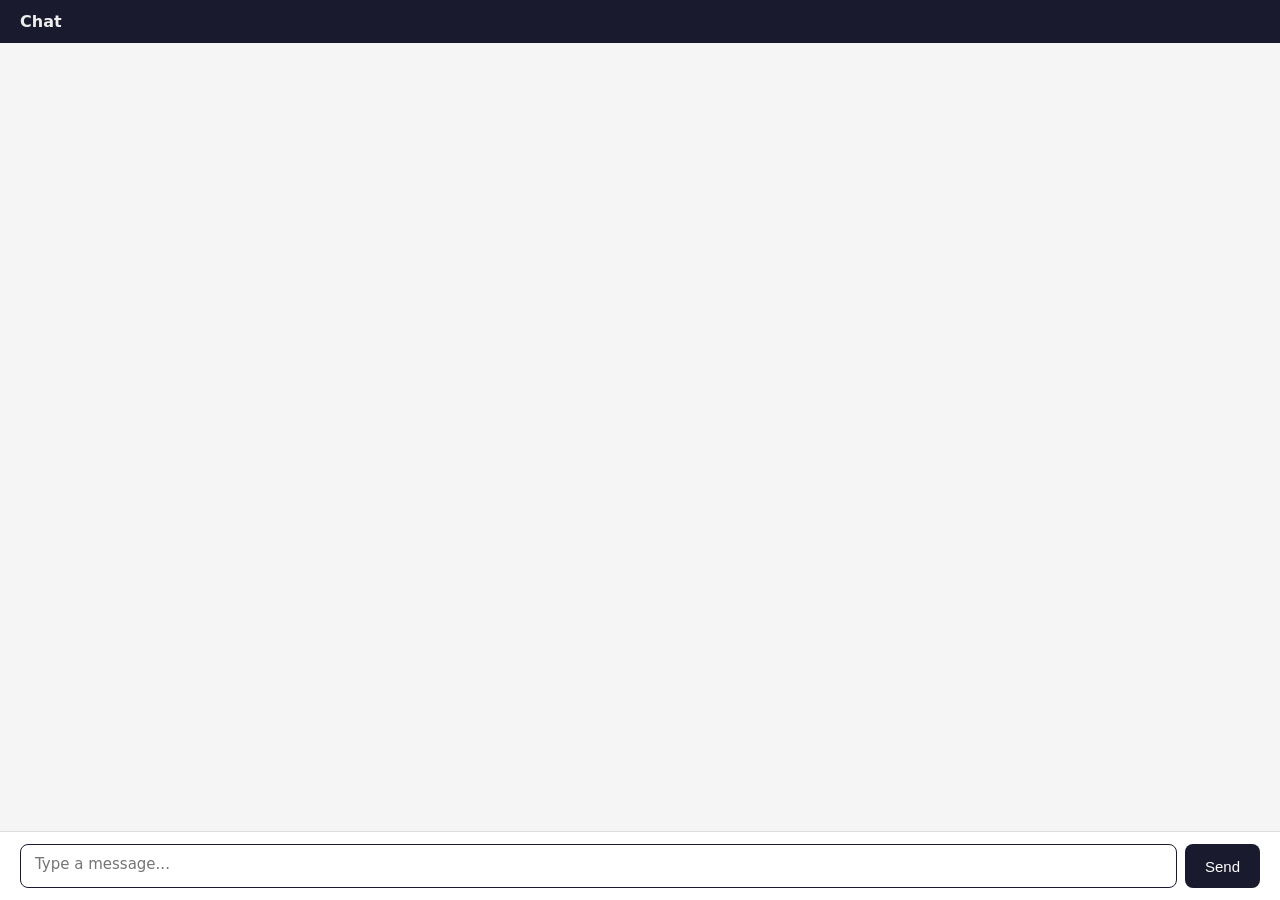
==== index.html @ e5ebfd7b "starting version" ====
<!DOCTYPE html>
<html lang="en">
<head>
<meta charset="UTF-8">
<meta name="viewport" content="width=device-width, initial-scale=1.0">
<title>Chat</title>
<style>
  * { box-sizing: border-box; margin: 0; padding: 0; }

  body {
    font-family: system-ui, -apple-system, sans-serif;
    background: #f5f5f5;
    height: 100vh;
    display: flex;
    flex-direction: column;
  }

  header {
    background: #1a1a2e;
    color: #eee;
    padding: 12px 20px;
    font-size: 16px;
    font-weight: 600;
  }

  #messages {
    flex: 1;
    overflow-y: auto;
    padding: 20px;
    display: flex;
    flex-direction: column;
    gap: 12px;
  }

  .msg {
    max-width: 75%;
    padding: 10px 14px;
    border-radius: 12px;
    line-height: 1.5;
    white-space: pre-wrap;
    word-wrap: break-word;
  }

  .msg.user {
    align-self: flex-end;
    background: #1a1a2e;
    color: #fff;
  }

  .msg.assistant {
    align-self: flex-start;
    background: #fff;
    color: #222;
    border: 1px solid #ddd;
  }

  .msg.error {
    align-self: center;
    background: #fee;
    color: #900;
    border: 1px solid #fcc;
    font-size: 14px;
  }

  .msg.tool-info {
    align-self: center;
    background: #eef6ff;
    color: #456;
    border: 1px solid #cde;
    font-size: 13px;
    max-width: 90%;
  }

  #input-area {
    display: flex;
    gap: 8px;
    padding: 12px 20px;
    background: #fff;
    border-top: 1px solid #ddd;
  }

  #input-area textarea {
    flex: 1;
    padding: 10px 14px;
    border: 1px solid #ccc;
    border-radius: 8px;
    font-size: 15px;
    font-family: inherit;
    resize: none;
    min-height: 44px;
    max-height: 120px;
  }

  #input-area textarea:focus {
    outline: none;
    border-color: #1a1a2e;
  }

  #input-area button {
    padding: 10px 20px;
    background: #1a1a2e;
    color: #fff;
    border: none;
    border-radius: 8px;
    font-size: 15px;
    cursor: pointer;
  }

  #input-area button:disabled {
    opacity: 0.5;
    cursor: not-allowed;
  }

  .typing {
    align-self: flex-start;
    color: #888;
    font-style: italic;
    padding: 8px 14px;
  }
</style>
</head>
<body>

<header>Chat</header>

<div id="messages"></div>

<div id="input-area">
  <textarea id="input" rows="1" placeholder="Type a message..." autofocus></textarea>
  <button id="send">Send</button>
</div>

<script>
const messagesEl = document.getElementById("messages");
const inputEl = document.getElementById("input");
const sendBtn = document.getElementById("send");

// Conversation history sent to the backend
let conversation = [];

function addMessage(role, text) {
  const div = document.createElement("div");
  div.className = "msg " + role;
  div.textContent = text;
  messagesEl.appendChild(div);
  messagesEl.scrollTop = messagesEl.scrollHeight;
}

function showTyping() {
  const div = document.createElement("div");
  div.className = "typing";
  div.id = "typing";
  div.textContent = "Thinking...";
  messagesEl.appendChild(div);
  messagesEl.scrollTop = messagesEl.scrollHeight;
}

function hideTyping() {
  const el = document.getElementById("typing");
  if (el) el.remove();
}

function setEnabled(enabled) {
  sendBtn.disabled = !enabled;
  inputEl.disabled = !enabled;
}

async function sendMessage() {
  const text = inputEl.value.trim();
  if (!text) return;

  inputEl.value = "";
  addMessage("user", text);
  conversation.push({ role: "user", content: text });

  setEnabled(false);
  showTyping();

  try {
    const resp = await fetch("/chat", {
      method: "POST",
      headers: { "Content-Type": "application/json" },
      body: JSON.stringify({ messages: conversation }),
    });

    const data = await resp.json();
    hideTyping();

    if (data.error) {
      addMessage("error", data.error);
    } else {
      const reply = data.reply || "(no response)";
      addMessage("assistant", reply);
      conversation.push({ role: "assistant", content: reply });
    }
  } catch (err) {
    hideTyping();
    addMessage("error", "Connection error: " + err.message);
  }

  setEnabled(true);
  inputEl.focus();
}

sendBtn.addEventListener("click", sendMessage);

inputEl.addEventListener("keydown", (e) => {
  if (e.key === "Enter" && !e.shiftKey) {
    e.preventDefault();
    sendMessage();
  }
});

// Auto-resize textarea
inputEl.addEventListener("input", () => {
  inputEl.style.height = "auto";
  inputEl.style.height = Math.min(inputEl.scrollHeight, 120) + "px";
});
</script>

</body>
</html>
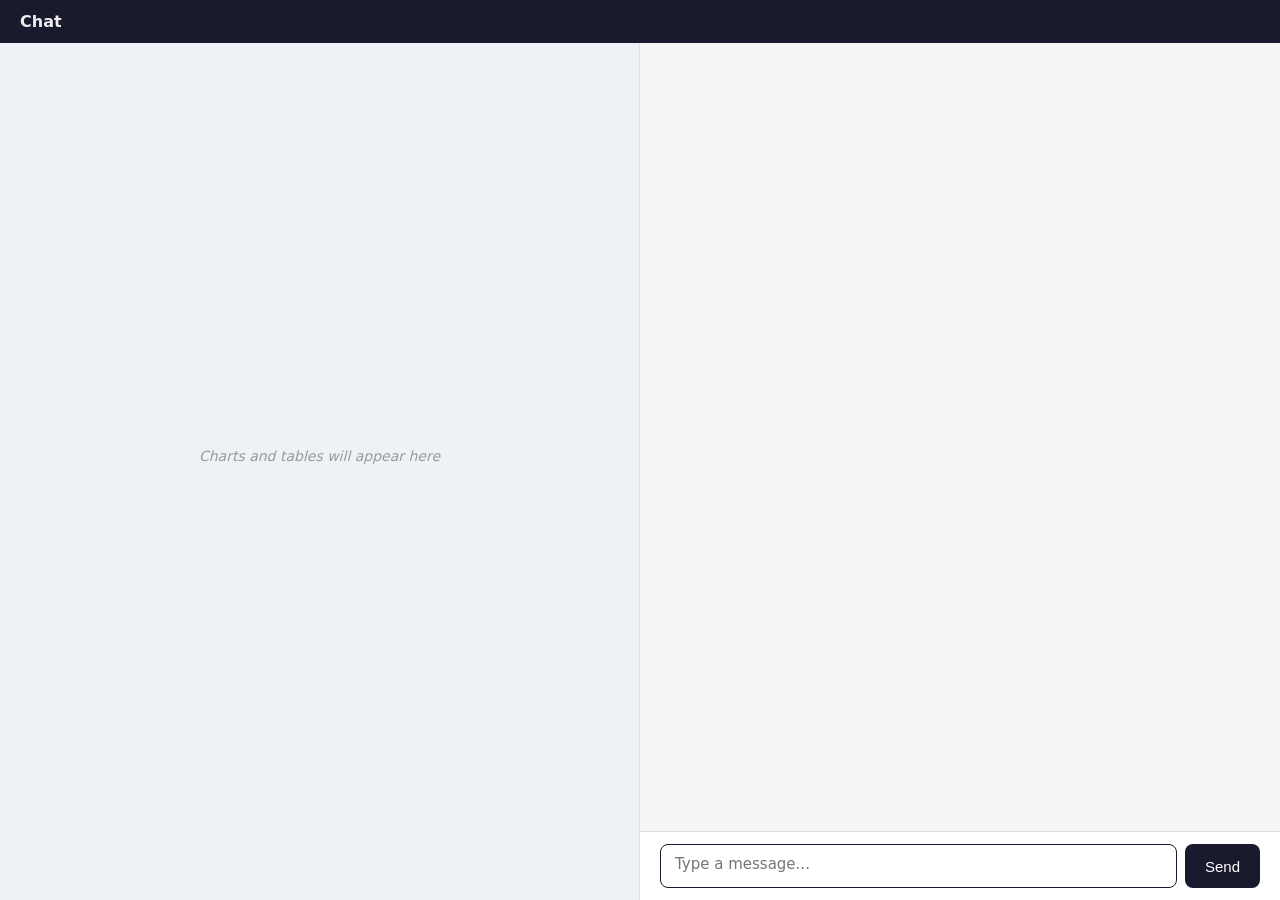
==== commit 8e306a8a: "Add a html panel for "human" generated viz and tables" ====
--- a/index.html
+++ b/index.html
@@ -4,219 +4,29 @@
 <meta charset="UTF-8">
 <meta name="viewport" content="width=device-width, initial-scale=1.0">
 <title>Chat</title>
-<style>
-  * { box-sizing: border-box; margin: 0; padding: 0; }
-
-  body {
-    font-family: system-ui, -apple-system, sans-serif;
-    background: #f5f5f5;
-    height: 100vh;
-    display: flex;
-    flex-direction: column;
-  }
-
-  header {
-    background: #1a1a2e;
-    color: #eee;
-    padding: 12px 20px;
-    font-size: 16px;
-    font-weight: 600;
-  }
-
-  #messages {
-    flex: 1;
-    overflow-y: auto;
-    padding: 20px;
-    display: flex;
-    flex-direction: column;
-    gap: 12px;
-  }
-
-  .msg {
-    max-width: 75%;
-    padding: 10px 14px;
-    border-radius: 12px;
-    line-height: 1.5;
-    white-space: pre-wrap;
-    word-wrap: break-word;
-  }
-
-  .msg.user {
-    align-self: flex-end;
-    background: #1a1a2e;
-    color: #fff;
-  }
-
-  .msg.assistant {
-    align-self: flex-start;
-    background: #fff;
-    color: #222;
-    border: 1px solid #ddd;
-  }
-
-  .msg.error {
-    align-self: center;
-    background: #fee;
-    color: #900;
-    border: 1px solid #fcc;
-    font-size: 14px;
-  }
-
-  .msg.tool-info {
-    align-self: center;
-    background: #eef6ff;
-    color: #456;
-    border: 1px solid #cde;
-    font-size: 13px;
-    max-width: 90%;
-  }
-
-  #input-area {
-    display: flex;
-    gap: 8px;
-    padding: 12px 20px;
-    background: #fff;
-    border-top: 1px solid #ddd;
-  }
-
-  #input-area textarea {
-    flex: 1;
-    padding: 10px 14px;
-    border: 1px solid #ccc;
-    border-radius: 8px;
-    font-size: 15px;
-    font-family: inherit;
-    resize: none;
-    min-height: 44px;
-    max-height: 120px;
-  }
-
-  #input-area textarea:focus {
-    outline: none;
-    border-color: #1a1a2e;
-  }
-
-  #input-area button {
-    padding: 10px 20px;
-    background: #1a1a2e;
-    color: #fff;
-    border: none;
-    border-radius: 8px;
-    font-size: 15px;
-    cursor: pointer;
-  }
-
-  #input-area button:disabled {
-    opacity: 0.5;
-    cursor: not-allowed;
-  }
-
-  .typing {
-    align-self: flex-start;
-    color: #888;
-    font-style: italic;
-    padding: 8px 14px;
-  }
-</style>
+<link rel="stylesheet" href="/static/style.css">
 </head>
 <body>
 
 <header>Chat</header>
 
-<div id="messages"></div>
+<div id="main">
+  <div id="viz-panel">
+    <div id="viz-placeholder">Charts and tables will appear here</div>
+    <div id="viz-content"></div>
+  </div>
 
-<div id="input-area">
-  <textarea id="input" rows="1" placeholder="Type a message..." autofocus></textarea>
-  <button id="send">Send</button>
+  <div id="chat-panel">
+    <div id="messages"></div>
+    <div id="input-area">
+      <textarea id="input" rows="1" placeholder="Type a message..." autofocus></textarea>
+      <button id="send">Send</button>
+    </div>
+  </div>
 </div>
 
-<script>
-const messagesEl = document.getElementById("messages");
-const inputEl = document.getElementById("input");
-const sendBtn = document.getElementById("send");
-
-// Conversation history sent to the backend
-let conversation = [];
-
-function addMessage(role, text) {
-  const div = document.createElement("div");
-  div.className = "msg " + role;
-  div.textContent = text;
-  messagesEl.appendChild(div);
-  messagesEl.scrollTop = messagesEl.scrollHeight;
-}
-
-function showTyping() {
-  const div = document.createElement("div");
-  div.className = "typing";
-  div.id = "typing";
-  div.textContent = "Thinking...";
-  messagesEl.appendChild(div);
-  messagesEl.scrollTop = messagesEl.scrollHeight;
-}
-
-function hideTyping() {
-  const el = document.getElementById("typing");
-  if (el) el.remove();
-}
-
-function setEnabled(enabled) {
-  sendBtn.disabled = !enabled;
-  inputEl.disabled = !enabled;
-}
-
-async function sendMessage() {
-  const text = inputEl.value.trim();
-  if (!text) return;
-
-  inputEl.value = "";
-  addMessage("user", text);
-  conversation.push({ role: "user", content: text });
-
-  setEnabled(false);
-  showTyping();
-
-  try {
-    const resp = await fetch("/chat", {
-      method: "POST",
-      headers: { "Content-Type": "application/json" },
-      body: JSON.stringify({ messages: conversation }),
-    });
-
-    const data = await resp.json();
-    hideTyping();
-
-    if (data.error) {
-      addMessage("error", data.error);
-    } else {
-      const reply = data.reply || "(no response)";
-      addMessage("assistant", reply);
-      conversation.push({ role: "assistant", content: reply });
-    }
-  } catch (err) {
-    hideTyping();
-    addMessage("error", "Connection error: " + err.message);
-  }
-
-  setEnabled(true);
-  inputEl.focus();
-}
-
-sendBtn.addEventListener("click", sendMessage);
-
-inputEl.addEventListener("keydown", (e) => {
-  if (e.key === "Enter" && !e.shiftKey) {
-    e.preventDefault();
-    sendMessage();
-  }
-});
-
-// Auto-resize textarea
-inputEl.addEventListener("input", () => {
-  inputEl.style.height = "auto";
-  inputEl.style.height = Math.min(inputEl.scrollHeight, 120) + "px";
-});
-</script>
+<script src="/static/chart.js"></script>
+<script src="/static/chat.js"></script>
 
 </body>
 </html>
--- a/static/style.css
+++ b/static/style.css
@@ -0,0 +1,271 @@
+* { box-sizing: border-box; margin: 0; padding: 0; }
+
+body {
+  font-family: system-ui, -apple-system, sans-serif;
+  background: #f5f5f5;
+  height: 100vh;
+  display: flex;
+  flex-direction: column;
+}
+
+header {
+  background: #1a1a2e;
+  color: #eee;
+  padding: 12px 20px;
+  font-size: 16px;
+  font-weight: 600;
+}
+
+/* ---------------------------------------------------------------------------
+   Main split layout
+   --------------------------------------------------------------------------- */
+
+#main {
+  flex: 1;
+  display: flex;
+  overflow: hidden;
+}
+
+/* Left panel: visualizations */
+#viz-panel {
+  width: 50%;
+  display: flex;
+  flex-direction: column;
+  background: #eef1f5;
+  border-right: 1px solid #ddd;
+  overflow-y: auto;
+}
+
+#viz-placeholder {
+  flex: 1;
+  display: flex;
+  align-items: center;
+  justify-content: center;
+  color: #999;
+  font-size: 14px;
+  font-style: italic;
+  padding: 20px;
+  text-align: center;
+}
+
+#viz-content {
+  display: flex;
+  flex-direction: column;
+  gap: 16px;
+  padding: 16px;
+}
+
+.viz-item {
+  background: #fff;
+  border: 1px solid #ddd;
+  border-radius: 8px;
+  overflow: hidden;
+}
+
+.viz-item.chart-item {
+  padding: 16px;
+}
+
+.viz-item canvas {
+  width: 100% !important;
+  height: auto !important;
+}
+
+/* Right panel: chat */
+#chat-panel {
+  width: 50%;
+  display: flex;
+  flex-direction: column;
+}
+
+/* ---------------------------------------------------------------------------
+   Chat messages
+   --------------------------------------------------------------------------- */
+
+#messages {
+  flex: 1;
+  overflow-y: auto;
+  padding: 20px;
+  display: flex;
+  flex-direction: column;
+  gap: 12px;
+}
+
+.msg {
+  max-width: 85%;
+  padding: 10px 14px;
+  border-radius: 12px;
+  line-height: 1.5;
+  white-space: pre-wrap;
+  word-wrap: break-word;
+}
+
+.msg.user {
+  align-self: flex-end;
+  background: #1a1a2e;
+  color: #fff;
+}
+
+.msg.assistant {
+  align-self: flex-start;
+  background: #fff;
+  color: #222;
+  border: 1px solid #ddd;
+}
+
+.msg.error {
+  align-self: center;
+  background: #fee;
+  color: #900;
+  border: 1px solid #fcc;
+  font-size: 14px;
+}
+
+.msg.tool-info {
+  align-self: center;
+  background: #eef6ff;
+  color: #456;
+  border: 1px solid #cde;
+  font-size: 13px;
+  max-width: 90%;
+}
+
+/* ---------------------------------------------------------------------------
+   Input area
+   --------------------------------------------------------------------------- */
+
+#input-area {
+  display: flex;
+  gap: 8px;
+  padding: 12px 20px;
+  background: #fff;
+  border-top: 1px solid #ddd;
+}
+
+#input-area textarea {
+  flex: 1;
+  padding: 10px 14px;
+  border: 1px solid #ccc;
+  border-radius: 8px;
+  font-size: 15px;
+  font-family: inherit;
+  resize: none;
+  min-height: 44px;
+  max-height: 120px;
+}
+
+#input-area textarea:focus {
+  outline: none;
+  border-color: #1a1a2e;
+}
+
+#input-area button {
+  padding: 10px 20px;
+  background: #1a1a2e;
+  color: #fff;
+  border: none;
+  border-radius: 8px;
+  font-size: 15px;
+  cursor: pointer;
+}
+
+#input-area button:disabled {
+  opacity: 0.5;
+  cursor: not-allowed;
+}
+
+/* ---------------------------------------------------------------------------
+   Viz panel tables
+   --------------------------------------------------------------------------- */
+
+.viz-item table {
+  border-collapse: collapse;
+  width: 100%;
+  font-size: 13px;
+}
+
+.viz-item th {
+  background: #1a1a2e;
+  color: #fff;
+  padding: 8px 12px;
+  text-align: left;
+  font-weight: 600;
+  position: sticky;
+  top: 0;
+}
+
+.viz-item td {
+  padding: 6px 12px;
+  border-bottom: 1px solid #eee;
+}
+
+.viz-item tr:hover td {
+  background: #f0f4ff;
+}
+
+.viz-item tr:nth-child(even) td {
+  background: #fafafa;
+}
+
+.viz-item tr:nth-child(even):hover td {
+  background: #f0f4ff;
+}
+
+.viz-item.table-wrapper {
+  display: flex;
+  flex-direction: column;
+}
+
+.table-scroll {
+  max-height: 400px;
+  overflow-y: auto;
+}
+
+.csv-download-btn {
+  display: block;
+  margin: 8px 12px 10px;
+  padding: 6px 14px;
+  background: #1a1a2e;
+  color: #fff;
+  border: none;
+  border-radius: 6px;
+  font-size: 13px;
+  cursor: pointer;
+}
+
+.csv-download-btn:hover {
+  background: #2a2a4e;
+}
+
+/* ---------------------------------------------------------------------------
+   Typing indicator
+   --------------------------------------------------------------------------- */
+
+.typing {
+  align-self: flex-start;
+  color: #888;
+  font-style: italic;
+  padding: 8px 14px;
+}
+
+/* ---------------------------------------------------------------------------
+   Mobile: stack vertically (viz on top, chat below)
+   --------------------------------------------------------------------------- */
+
+@media (max-width: 768px) {
+  #main {
+    flex-direction: column;
+  }
+
+  #viz-panel {
+    width: 100%;
+    max-height: 40vh;
+    border-right: none;
+    border-bottom: 1px solid #ddd;
+  }
+
+  #chat-panel {
+    width: 100%;
+    flex: 1;
+  }
+}
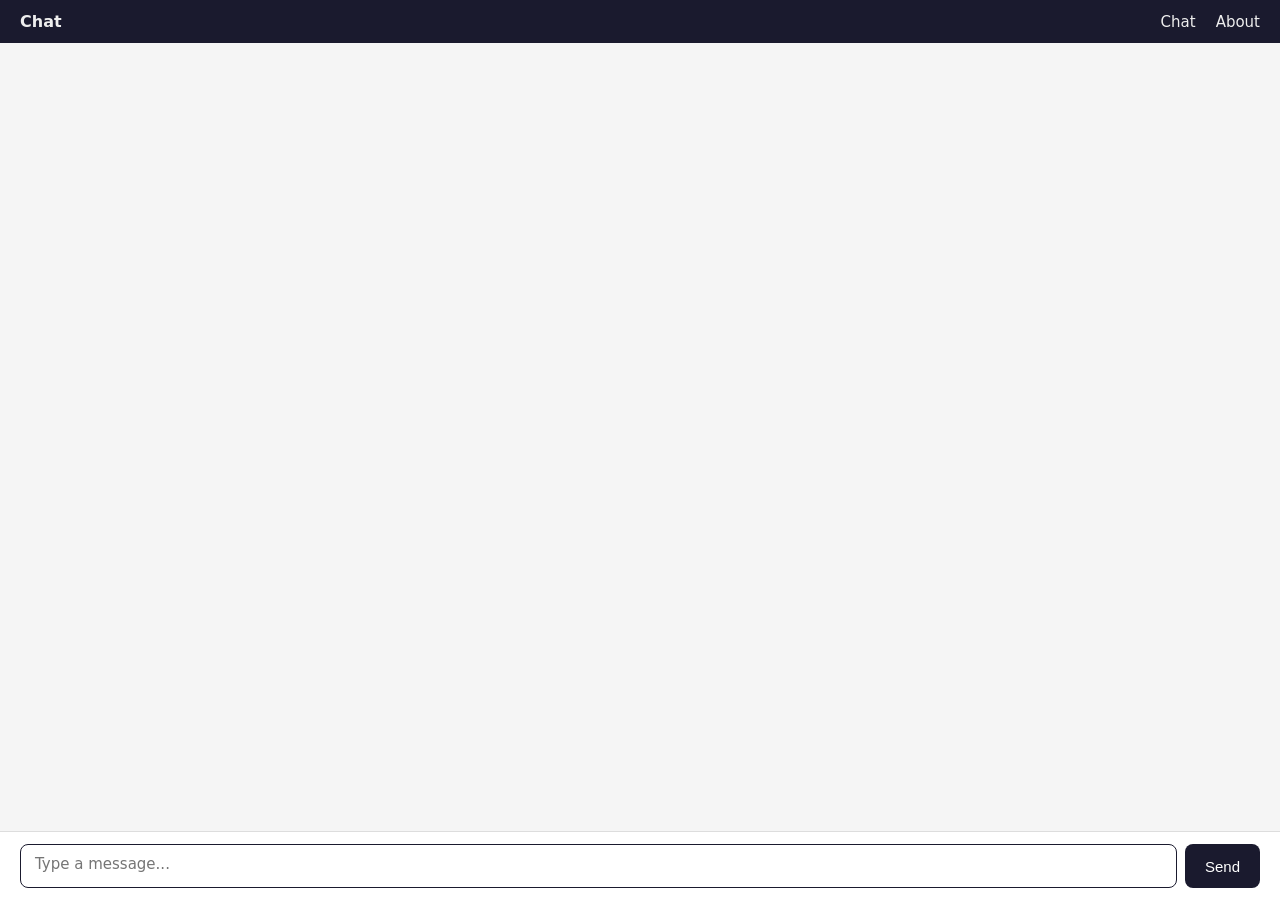
==== commit 5a07ba58: "Initial implementation of about page" ====
--- a/index.html
+++ b/index.html
@@ -8,24 +8,23 @@
 </head>
 <body>
 
-<header>Chat</header>
+<header>
+  <nav class="nav">
+    <div class="nav-title">Chat</div>
+    <div class="nav-links">
+      <a href="/" class="nav-link">Chat</a>
+      <a href="/about" class="nav-link">About</a>
+    </div>
+  </nav>
+</header>
 
-<div id="main">
-  <div id="viz-panel">
-    <div id="viz-placeholder">Charts and tables will appear here</div>
-    <div id="viz-content"></div>
-  </div>
+<div id="messages"></div>
 
-  <div id="chat-panel">
-    <div id="messages"></div>
-    <div id="input-area">
-      <textarea id="input" rows="1" placeholder="Type a message..." autofocus></textarea>
-      <button id="send">Send</button>
-    </div>
-  </div>
+<div id="input-area">
+  <textarea id="input" rows="1" placeholder="Type a message..." autofocus></textarea>
+  <button id="send">Send</button>
 </div>
 
-<script src="/static/chart.js"></script>
 <script src="/static/chat.js"></script>
 
 </body>
--- a/static/style.css
+++ b/static/style.css
@@ -12,75 +12,36 @@
   background: #1a1a2e;
   color: #eee;
   padding: 12px 20px;
+}
+
+.nav {
+  display: flex;
+  justify-content: space-between;
+  align-items: center;
+  max-width: 1400px;
+  margin: 0 auto;
+}
+
+.nav-title {
   font-size: 16px;
   font-weight: 600;
 }
 
-/* ---------------------------------------------------------------------------
-   Main split layout
-   --------------------------------------------------------------------------- */
-
-#main {
-  flex: 1;
-  display: flex;
-  overflow: hidden;
-}
-
-/* Left panel: visualizations */
-#viz-panel {
-  width: 50%;
-  display: flex;
-  flex-direction: column;
-  background: #eef1f5;
-  border-right: 1px solid #ddd;
-  overflow-y: auto;
-}
-
-#viz-placeholder {
-  flex: 1;
-  display: flex;
-  align-items: center;
-  justify-content: center;
-  color: #999;
-  font-size: 14px;
-  font-style: italic;
-  padding: 20px;
-  text-align: center;
-}
-
-#viz-content {
-  display: flex;
-  flex-direction: column;
-  gap: 16px;
-  padding: 16px;
-}
-
-.viz-item {
-  background: #fff;
-  border: 1px solid #ddd;
-  border-radius: 8px;
-  overflow: hidden;
-}
-
-.viz-item.chart-item {
-  padding: 16px;
-}
-
-.viz-item canvas {
-  width: 100% !important;
-  height: auto !important;
-}
-
-/* Right panel: chat */
-#chat-panel {
-  width: 50%;
-  display: flex;
-  flex-direction: column;
-}
-
-/* ---------------------------------------------------------------------------
-   Chat messages
-   --------------------------------------------------------------------------- */
+.nav-links {
+  display: flex;
+  gap: 20px;
+}
+
+.nav-link {
+  color: #eee;
+  text-decoration: none;
+  font-size: 15px;
+  transition: opacity 0.2s;
+}
+
+.nav-link:hover {
+  opacity: 0.8;
+}
 
 #messages {
   flex: 1;
@@ -92,7 +53,7 @@
 }
 
 .msg {
-  max-width: 85%;
+  max-width: 75%;
   padding: 10px 14px;
   border-radius: 12px;
   line-height: 1.5;
@@ -129,10 +90,6 @@
   font-size: 13px;
   max-width: 90%;
 }
-
-/* ---------------------------------------------------------------------------
-   Input area
-   --------------------------------------------------------------------------- */
 
 #input-area {
   display: flex;
@@ -174,73 +131,6 @@
   cursor: not-allowed;
 }
 
-/* ---------------------------------------------------------------------------
-   Viz panel tables
-   --------------------------------------------------------------------------- */
-
-.viz-item table {
-  border-collapse: collapse;
-  width: 100%;
-  font-size: 13px;
-}
-
-.viz-item th {
-  background: #1a1a2e;
-  color: #fff;
-  padding: 8px 12px;
-  text-align: left;
-  font-weight: 600;
-  position: sticky;
-  top: 0;
-}
-
-.viz-item td {
-  padding: 6px 12px;
-  border-bottom: 1px solid #eee;
-}
-
-.viz-item tr:hover td {
-  background: #f0f4ff;
-}
-
-.viz-item tr:nth-child(even) td {
-  background: #fafafa;
-}
-
-.viz-item tr:nth-child(even):hover td {
-  background: #f0f4ff;
-}
-
-.viz-item.table-wrapper {
-  display: flex;
-  flex-direction: column;
-}
-
-.table-scroll {
-  max-height: 400px;
-  overflow-y: auto;
-}
-
-.csv-download-btn {
-  display: block;
-  margin: 8px 12px 10px;
-  padding: 6px 14px;
-  background: #1a1a2e;
-  color: #fff;
-  border: none;
-  border-radius: 6px;
-  font-size: 13px;
-  cursor: pointer;
-}
-
-.csv-download-btn:hover {
-  background: #2a2a4e;
-}
-
-/* ---------------------------------------------------------------------------
-   Typing indicator
-   --------------------------------------------------------------------------- */
-
 .typing {
   align-self: flex-start;
   color: #888;
@@ -248,24 +138,110 @@
   padding: 8px 14px;
 }
 
-/* ---------------------------------------------------------------------------
-   Mobile: stack vertically (viz on top, chat below)
-   --------------------------------------------------------------------------- */
-
-@media (max-width: 768px) {
-  #main {
-    flex-direction: column;
-  }
-
-  #viz-panel {
-    width: 100%;
-    max-height: 40vh;
-    border-right: none;
-    border-bottom: 1px solid #ddd;
-  }
-
-  #chat-panel {
-    width: 100%;
-    flex: 1;
-  }
-}
+.debug-entry {
+  background: #1a1a2e;
+  color: #cfd8dc;
+  font-family: "SF Mono", "Cascadia Mono", "Consolas", monospace;
+  font-size: 12px;
+  padding: 6px 12px;
+  border-radius: 6px;
+  white-space: pre-wrap;
+  word-break: break-all;
+}
+
+/* About page styles */
+main {
+  flex: 1;
+  overflow-y: auto;
+}
+
+.about-section {
+  max-width: 800px;
+  margin: 30px auto;
+  padding: 20px;
+}
+
+.about-section h1 {
+  font-size: 24px;
+  margin-bottom: 20px;
+  color: #1a1a2e;
+}
+
+.about-section h2 {
+  font-size: 18px;
+  margin-top: 25px;
+  margin-bottom: 10px;
+  color: #333;
+}
+
+.about-section p {
+  line-height: 1.6;
+  color: #444;
+  margin-bottom: 10px;
+}
+
+.about-section ul {
+  margin-left: 20px;
+  line-height: 1.8;
+  color: #444;
+}
+
+.about-section li {
+  margin-bottom: 8px;
+}
+
+.tool-details {
+  background: #fff;
+  border: 1px solid #ddd;
+  border-radius: 8px;
+  padding: 12px;
+  margin-bottom: 12px;
+}
+
+.tool-details[open] {
+  background: #fafafa;
+}
+
+.tool-details summary {
+  cursor: pointer;
+  font-weight: 600;
+  font-size: 16px;
+  color: #1a1a2e;
+  list-style: none;
+}
+
+.tool-details summary::-webkit-details-marker {
+  display: none;
+}
+
+.tool-details summary:hover {
+  color: #333;
+}
+
+.tool-details summary::before {
+  content: "▶ ";
+  font-size: 12px;
+  margin-right: 5px;
+  display: inline-block;
+  transition: transform 0.2s;
+}
+
+.tool-details[open] summary::before {
+  transform: rotate(90deg);
+}
+
+.tool-description {
+  margin-top: 10px;
+  padding-left: 15px;
+  color: #555;
+  line-height: 1.6;
+}
+
+.about-section a {
+  color: #1a1a2e;
+  text-decoration: none;
+}
+
+.about-section a:hover {
+  text-decoration: underline;
+}
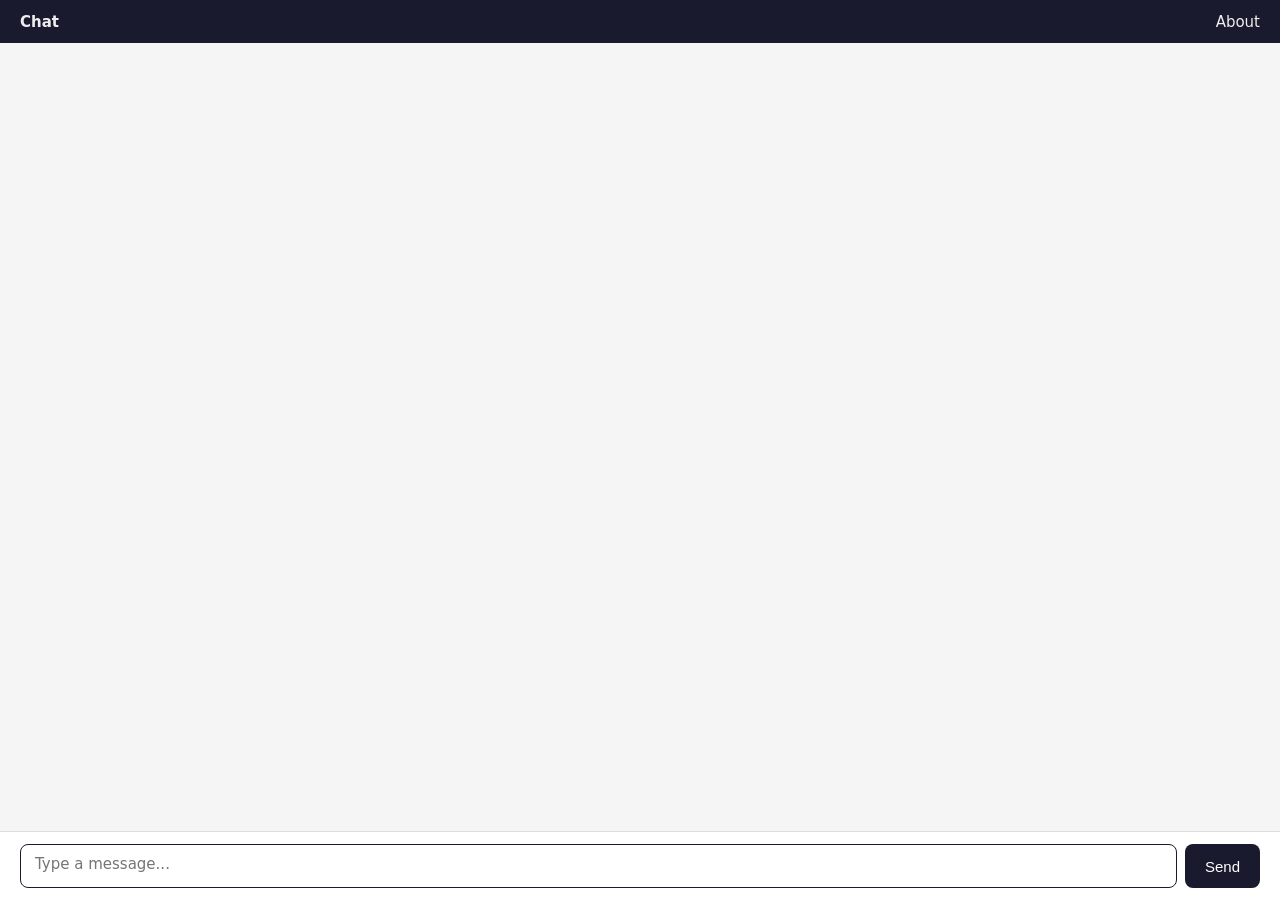
==== commit 108b56df: "Fix Header css." ====
--- a/index.html
+++ b/index.html
@@ -10,9 +10,10 @@
 
 <header>
   <nav class="nav">
-    <div class="nav-title">Chat</div>
+    <div class="nav-title">
+      <a href="/" class="nav-link">Chat</a>
+    </div>
     <div class="nav-links">
-      <a href="/" class="nav-link">Chat</a>
       <a href="/about" class="nav-link">About</a>
     </div>
   </nav>
--- a/static/style.css
+++ b/static/style.css
@@ -18,7 +18,6 @@
   display: flex;
   justify-content: space-between;
   align-items: center;
-  max-width: 1400px;
   margin: 0 auto;
 }
 
